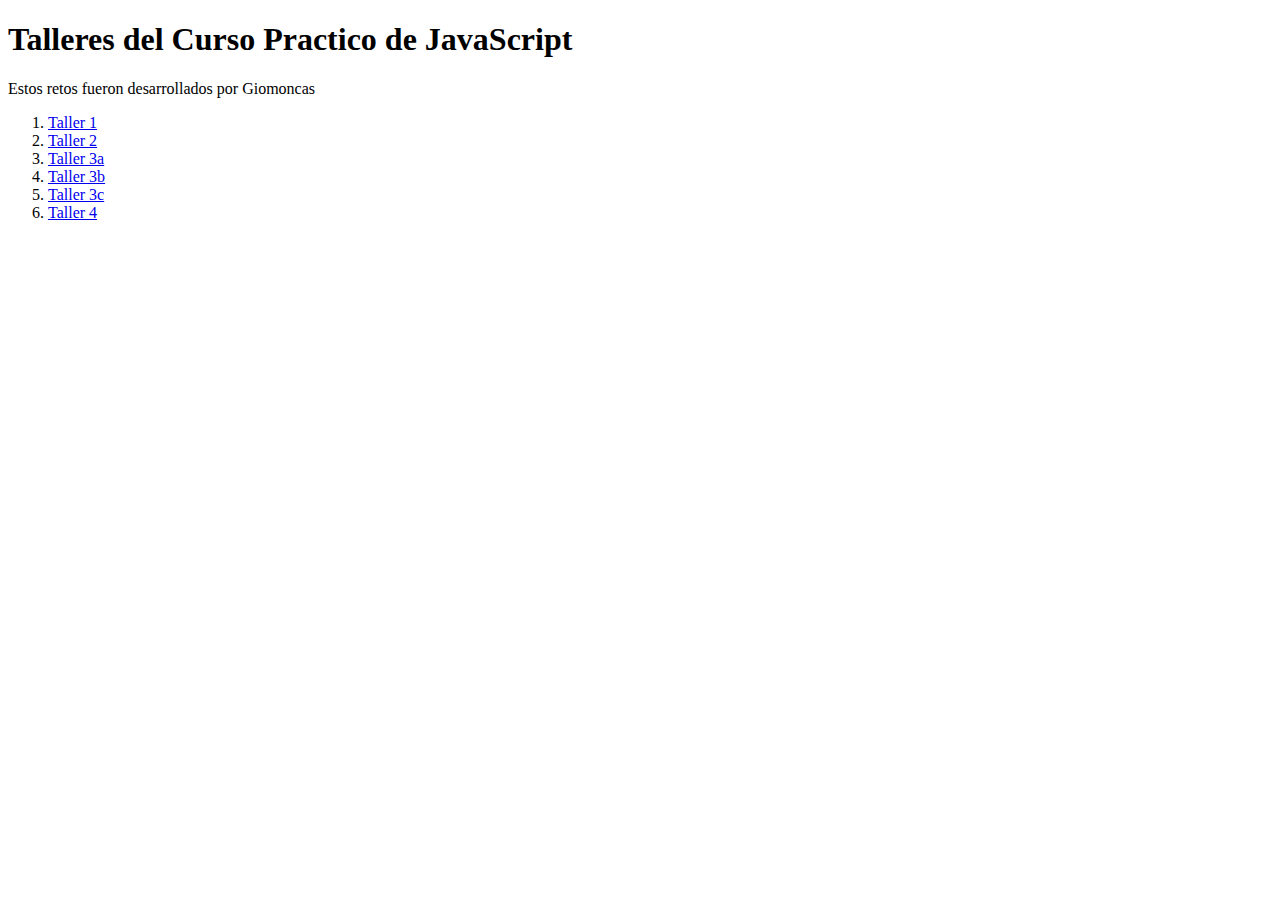
==== index.html @ 6d848f8f "Se agrega el index del proyecto con todos los talleres resueltos. Falta incluir CSS" ====
<!DOCTYPE html>
<html lang="en">
<head>
    <meta charset="UTF-8">
    <meta http-equiv="X-UA-Compatible" content="IE=edge">
    <meta name="viewport" content="width=device-width, initial-scale=1.0">
    <title>Home | Curso Practico de JavaScript</title>
</head>
<body>
    <header>
        <h1>Talleres del Curso Practico de JavaScript</h1>
        <p>Estos retos fueron desarrollados por Giomoncas</p>
    </header>

    <section>
        <nav> 
            <ol>
               <li>
                   <a href="./figuras.html">Taller 1</a>
               </li>
               <li>
                <a href="./descuentos.html">Taller 2</a>
               </li>
               <li>
                <a href="./promedio.html">Taller 3a</a>
               </li>
               <li>
                <a href="./mediana.html">Taller 3b</a>
               </li>
               <li>
                <a href="./moda.html">Taller 3c</a>
               </li>
               <li>
                <a href="./salarios.html">Taller 4</a>
               </li>
            </ol>
        </nav>
    </section>
</body>
</html>
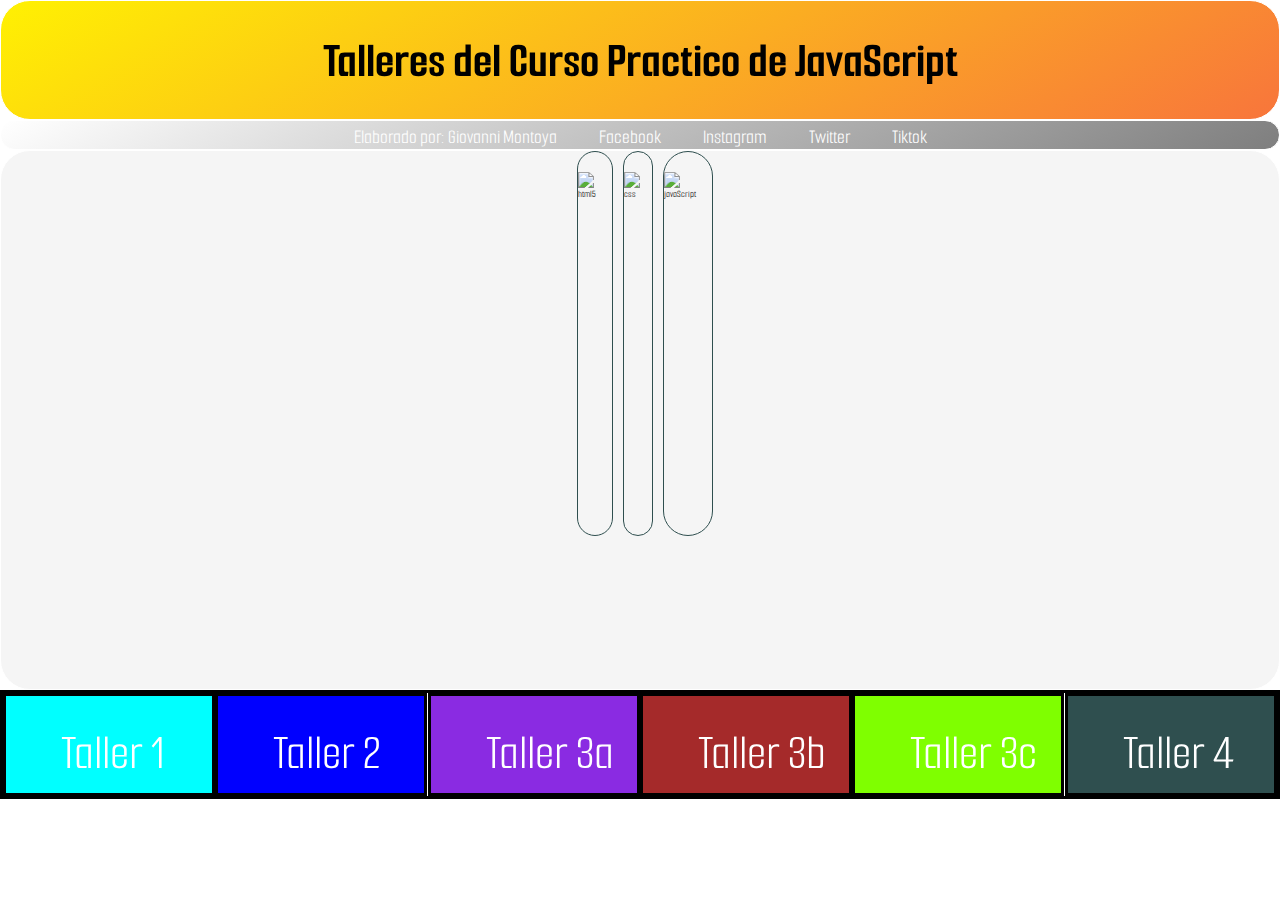
==== commit b0afde6d: "Se agregan estilos CSS a la pagina principal del Proyecto" ====
--- a/index.html
+++ b/index.html
@@ -4,37 +4,71 @@
     <meta charset="UTF-8">
     <meta http-equiv="X-UA-Compatible" content="IE=edge">
     <meta name="viewport" content="width=device-width, initial-scale=1.0">
+    <link rel="stylesheet" href="./indexCSS.css">
+    <link rel="preconnect" href="https://fonts.googleapis.com">
+    <link rel="preconnect" href="https://fonts.gstatic.com" crossorigin>
+    <link href="https://fonts.googleapis.com/css2?family=Amatic+SC:wght@400;700&family=Smooch+Sans:wght@500;700&display=swap" rel="stylesheet">
     <title>Home | Curso Practico de JavaScript</title>
 </head>
 <body>
-    <header>
-        <h1>Talleres del Curso Practico de JavaScript</h1>
-        <p>Estos retos fueron desarrollados por Giomoncas</p>
+    <header class="header">
+        <h1>Talleres del Curso Practico de JavaScript</h1>        
     </header>
 
-    <section>
-        <nav> 
-            <ol>
-               <li>
-                   <a href="./figuras.html">Taller 1</a>
-               </li>
-               <li>
-                <a href="./descuentos.html">Taller 2</a>
-               </li>
-               <li>
-                <a href="./promedio.html">Taller 3a</a>
-               </li>
-               <li>
-                <a href="./mediana.html">Taller 3b</a>
-               </li>
-               <li>
-                <a href="./moda.html">Taller 3c</a>
-               </li>
-               <li>
-                <a href="./salarios.html">Taller 4</a>
-               </li>
-            </ol>
-        </nav>
-    </section>
+    <sidebar class="sidebar">
+
+        <ul class="nav">
+            <li>Elaborado por: Giovanni Montoya</li>
+            <li><a href="https://www.facebook.com/Giomoncas" target="blank">Facebook</a></li>
+            <li><a href="https://www.instagram.com/giomoncas/?hl=es-la" target="blank">Instagram</a></li>
+            <li><a href="https://twitter.com/Giomoncas" target="blank">Twitter</a></li>
+            <li><a href="https://www.tiktok.com/@giomoncas" target="blank">Tiktok</a></li>
+        </ul>
+
+    </sidebar>
+
+    <main class="main">
+
+       <picture class="imagen">
+
+          <img src="https://cdn-icons-png.flaticon.com/512/888/888859.png" alt="html5"/>
+
+       </picture>
+
+       <picture class="imagen">
+
+          <img src="https://cdn-icons-png.flaticon.com/512/888/888847.png" alt="css"/>
+
+       </picture>
+
+       <picture class="imagen">
+
+          <img src="https://wildcardcorp.com/image-repository/javascript-icon.png/@@images/image.png" alt="javaScript"/>
+
+       </picture>
+
+    </main>
+
+    <footer class="container">
+        <div class="box1 box hvr-float-shadow">
+            <p><a href="./figuras.html" target="blank">Taller 1</a></p>
+        </div>
+        <div class="box2 box hvr-float-shadow">
+            <p><a href="./descuentos.html" target="blank">Taller 2</a></p>
+        </div>
+        <div class="box3 box hvr-float-shadow">
+            <p><a href="./promedio.html" target="blank">Taller 3a</a></p>
+        </div>
+        <div class="box4 box hvr-float-shadow">
+            <p><a href="./mediana.html" target="blank">Taller 3b</a></p>
+        </div>
+        <div class="box5 box hvr-float-shadow">
+            <p><a href="./moda.html" target="blank">Taller 3c</a></p>
+        </div>
+        <div class="box6 box hvr-float-shadow">
+            <p><a href="./salarios.html" target="blank">Taller 4</a></p>
+        </div>        
+    </footer>
+   
 </body>
 </html>--- a/indexCSS.css
+++ b/indexCSS.css
@@ -0,0 +1,227 @@
+*
+{
+    margin: 0;
+    padding: 0;
+    box-sizing: border-box;
+}
+
+html
+{
+    font-size: 62.5%;
+    font-family: 'Amatic SC', cursive;
+    font-family: 'Smooch Sans', sans-serif;
+}
+
+a, li
+{
+    text-decoration: none;
+    color: white;
+}
+
+.header
+{
+    width: 100vw;
+    height: 120px;
+    background-color: darkslategray;
+    display: flex;   
+    justify-content: center;     
+    border: 1px solid white;
+    border-radius: 30px;
+    background: linear-gradient(150deg, #fff102,  #f10271, #00c298);
+    background-size: 400% 300%;
+    animation: BgGradient 5s ease infinite;
+}
+
+@keyframes BgGradient {
+    0% {background-position: 0% 50%;}
+    50% {background-position: 100% 50%;}
+    100% {background-position: 0% 50%;}
+}
+
+.header h1
+{
+    text-align: center;
+    align-items: center;
+    padding-top: 30px;
+    font-size: 5em;        
+}
+
+.header h1:hover
+{
+    color: darkseagreen;
+    cursor: pointer;
+}
+
+.sidebar
+{
+    width: 100vw;
+    height: 30px;
+    background-color: darkslategray;       
+    justify-content: center; 
+    border: 1px solid white;
+    border-radius: 30px;
+    display: flex;
+    background: linear-gradient(150deg, white,  black, grey);
+    background-size: 400% 300%;
+    animation: BgGradient 5s ease infinite;
+}
+
+.nav
+{    
+    padding: 3px;
+    list-style: none;
+    text-align: center;
+}
+
+.nav li
+{
+    display: inline-block;
+    font-size: 20px;
+    margin: 1px 0;
+    padding-left: 20px;
+    padding-right: 20px;
+}
+
+.container
+{
+    border: 0.3rem solid black;
+    display: flex;
+    flex-wrap: wrap;   
+    align-content: center;
+    justify-content: center;
+    align-self: auto;    
+}
+
+.box
+{
+    height: 10.3rem;
+    flex-basis: 10rem;
+    flex-grow: 1;
+    align-content: center;
+    justify-content: center;
+    align-self: auto;
+    border: 3px solid black;
+}
+
+.box1
+{
+    background-color: aqua;  
+    transition:all .5s ease-in-out;
+}
+
+.box2
+{
+    background-color: blue;     
+}
+
+.box3
+{
+    background-color: blueviolet;
+}
+
+.box4 
+{
+    background-color: brown;
+}
+
+.box5
+{
+    background-color: chartreuse;    
+}
+
+.box6
+{
+    background-color: darkslategrey;    
+}
+
+.main
+{
+    width: 100vw;
+    height: 60vh;
+    background-color: whitesmoke;      
+    justify-content: center;
+    display: flex;
+    flex-wrap: wrap;
+    border: 1px solid white;
+    border-radius: 30px;
+    background-image: url("https://c8.alamy.com/compes/2ch1bbc/textura-de-papel-corrugado-textura-de-papel-de-arte-blanco-textura-de-papel-gris-claro-con-superficie-corrugada-fondo-abstracto-2ch1bbc.jpg");
+}
+
+img
+{
+    max-width: 92%;
+    max-height: 92%;
+    padding-top: 20px;
+}
+
+.imagen
+{    
+    max-width: fit-content;
+    border: 1px solid darkslategrey;
+    border-radius: 30px;
+    background-image: url("https://uvn-brightspot.s3.amazonaws.com/assets/vixes/btg/tech.batanga.com/files/Los-mejores-wallpapers-para-iPad-02.jpg");
+    margin-left: 10px;
+    height: 38.5rem;
+    flex-basis: 25rem;
+    flex-grow: 1;
+}
+
+.imagen:hover img {-webkit-transform:scale(1.3);transform:scale(0.9);}
+
+footer p
+{
+    text-decoration: none;
+    color: white;
+    font-size: 5em;
+    padding-top: 17px;
+    padding-left: 55px;
+}
+
+/* Float Shadow */
+.hvr-float-shadow {
+    display: inline-block;
+    vertical-align: middle;
+    -webkit-transform: perspective(1px) translateZ(0);
+    transform: perspective(1px) translateZ(0);
+    box-shadow: 0 0 1px rgba(0, 0, 0, 0);
+    position: relative;
+    -webkit-transition-duration: 0.3s;
+    transition-duration: 0.3s;
+    -webkit-transition-property: transform;
+    transition-property: transform;
+  }
+  .hvr-float-shadow:before {
+    pointer-events: none;
+    position: absolute;
+    z-index: -1;
+    content: '';
+    top: 100%;
+    left: 5%;
+    height: 10px;
+    width: 90%;
+    opacity: 0;
+    background: -webkit-radial-gradient(center, ellipse, rgba(0, 0, 0, 0.35) 0%, rgba(0, 0, 0, 0) 80%);
+    background: radial-gradient(ellipse at center, rgba(0, 0, 0, 0.35) 0%, rgba(0, 0, 0, 0) 80%);
+    /* W3C */
+    -webkit-transition-duration: 0.3s;
+    transition-duration: 0.3s;
+    -webkit-transition-property: transform, opacity;
+    transition-property: transform, opacity;
+  }
+  .hvr-float-shadow:hover, .hvr-float-shadow:focus, .hvr-float-shadow:active {
+    -webkit-transform: translateY(-25px);
+    transform: translateY(-25px);
+    /* move the element up by 5px */
+  }
+  .hvr-float-shadow:hover:before, .hvr-float-shadow:focus:before, .hvr-float-shadow:active:before {
+    opacity: 1;
+    -webkit-transform: translateY(25px);
+    transform: translateY(25px);
+    /* move the element down by 5px (it will stay in place because it's attached to the element that also moves up 5px) */
+  }
+
+.footer h1:hover
+{
+    color: darkseagreen;
+    cursor: pointer;
+}
